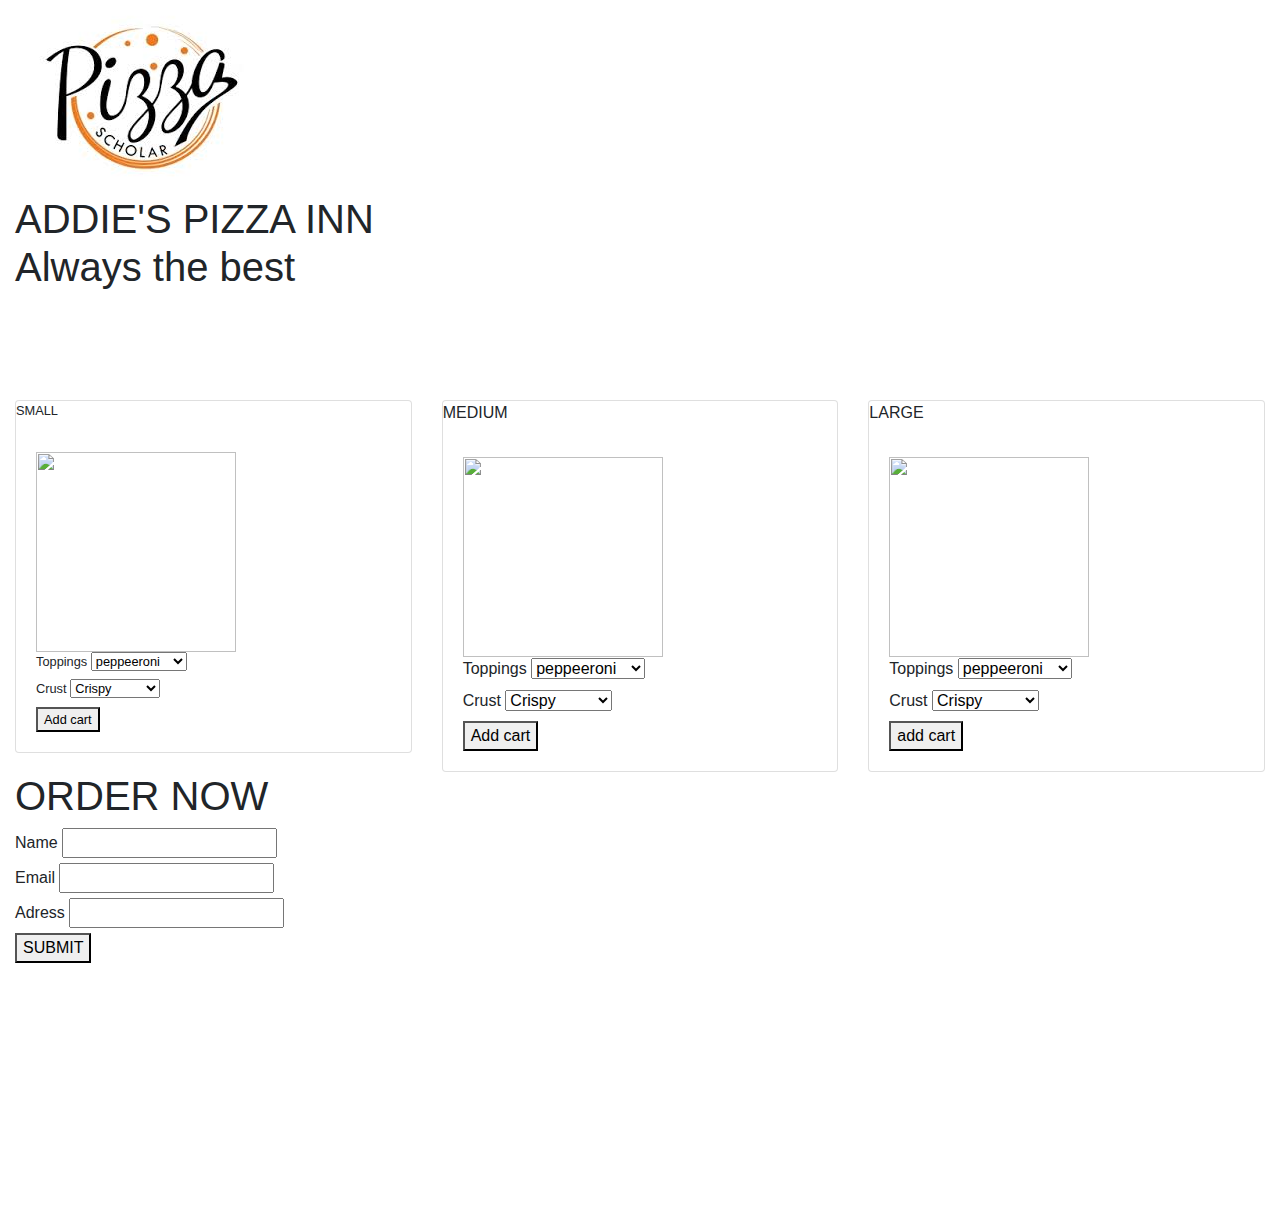
==== Desktop/my-school-projects/week-3-project/index.html @ aef6bd04 "Add html entries" ====
<html lang="en">

<head>
    <meta charset="UTF-8">
    <meta name="viewport" content="width=device-width, initial-scale=1.0">
    <meta http-equiv="X-UA-Compatible" content="ie=edge">
    <link href="bootstrap.css" rel="stylesheet" type="text/css">
    <link href="css/styles.css" rel="stylesheet" type="text/css">
    <script src="https://ajax.googleapis.com/ajax/libs/jquery/3.4.1/jquery.min.js"></script>
    
    <title>ADIE'S PIZZA INN</title>
</head>

<body>
    <div class="container-fluid">
        <div class="head">
        <div class="img src/">
            <img src="./IMAGES/pizza logo.jpeg">
            <h1>ADDIE'S PIZZA INN <br>
                <P>Always the best</P>
            </div>
    
     </div>
     <div class="row">
         <div class="col-md-4">
      <div class="card">
          <div class="small">
          <div class="card-title">SMALL</div>
          <div class="card-body">
              <img src="/IMAGES/pizza1.jpg" width="200px" height="200px"> <br>
              <div class="class">
              <label for="">Toppings</label>
              <select class="form control" id="toppings">
                    <option>peppeeroni</option>
                  <option>bacon</option>
                  <option>extra cheese</option>
                  <option>Mushroom</option>
                </select> <br>
                <label for="">Crust</label>
                <select class="form control" id="Crust">
                        <option>Crispy</option>
                        <option>Stuffed</option>
                        <option>Glutten-free</option>
                    </select><br>
                    <button>Add cart</button>
          </div>

          </div>
      </div>
    </div>
         </div>
        <div class="col-md-4">
      <div class="card">
            <div class="card-title">MEDIUM</div>
            <div class="card-body">
                <img src="/IMAGES/pizza 2.jpeg" width="200px" height="200px"> <br>
                
                <label for="">Toppings</label>
                <select class="form control" id="toppings">
                      <option>peppeeroni</option>
                    <option>bacon</option>
                    <option>extra cheese</option>
                    <option>Mushroom</option>
                  </select> <br>
                  <label for="">Crust</label>
                  <select class="form control" id="Crust">
                          <option>Crispy</option>
                          <option>Stuffed</option>
                          <option>Glutten-free</option>
                      </select><br> 
                      <button>Add cart</button>
  
            </div>
        </div>
    </div>
    <div class="col-md-4">
      <div class="card ">
            <div class="card-title">LARGE</div>
            <div class="card-body">
                <img src="/IMAGES/pizza3.jpeg" width="200px" height="200px"> <br>
                
                <label for="">Toppings</label>
                <select class="form control" id="toppings">
                      <option>peppeeroni</option>
                    <option>bacon</option>
                    <option>extra cheese</option>
                    <option>Mushroom</option>
                  </select> <br>
                  <label for="">Crust</label>
                  <select class="form control" id="Crust">
                          <option>Crispy</option>
                          <option>Stuffed</option>
                          <option>Glutten-free</option>
                      </select><br>
                      <button>add cart</button>
  
            </div>
        </div>
        
                 
    </div>
</div>
<div class="us">
     
<h1>ORDER NOW</h1>
<form>
<label>Name</label>
<input type="text" id="name"><br>
<label>Email</label>
<input type="text" id="email"><br>
<label>Adress</label>
<input type="text" id="address" ><br>
<button name="submit" id="submit">SUBMIT</button>
</form>
</div>

<script src="js/scripts.js"></script>
    <script src="https://code.jquery.com/jquery-3.2.1.min.js"></script>
        
</body>
</html>
---- Desktop/my-school-projects/week-3-project/css/styles.css ----
.head{
    background-image: url("/IMAGES/background2.jpeg")
    text-align: center;
    background-size: cover;
    height: 400px;
    
}
.us{
    text-align: left;
    background-image: url("/IMAGES/background2.jpeg");
    background-repeat: no-repeat;
    background-size: cover;
    height: 50%;

}
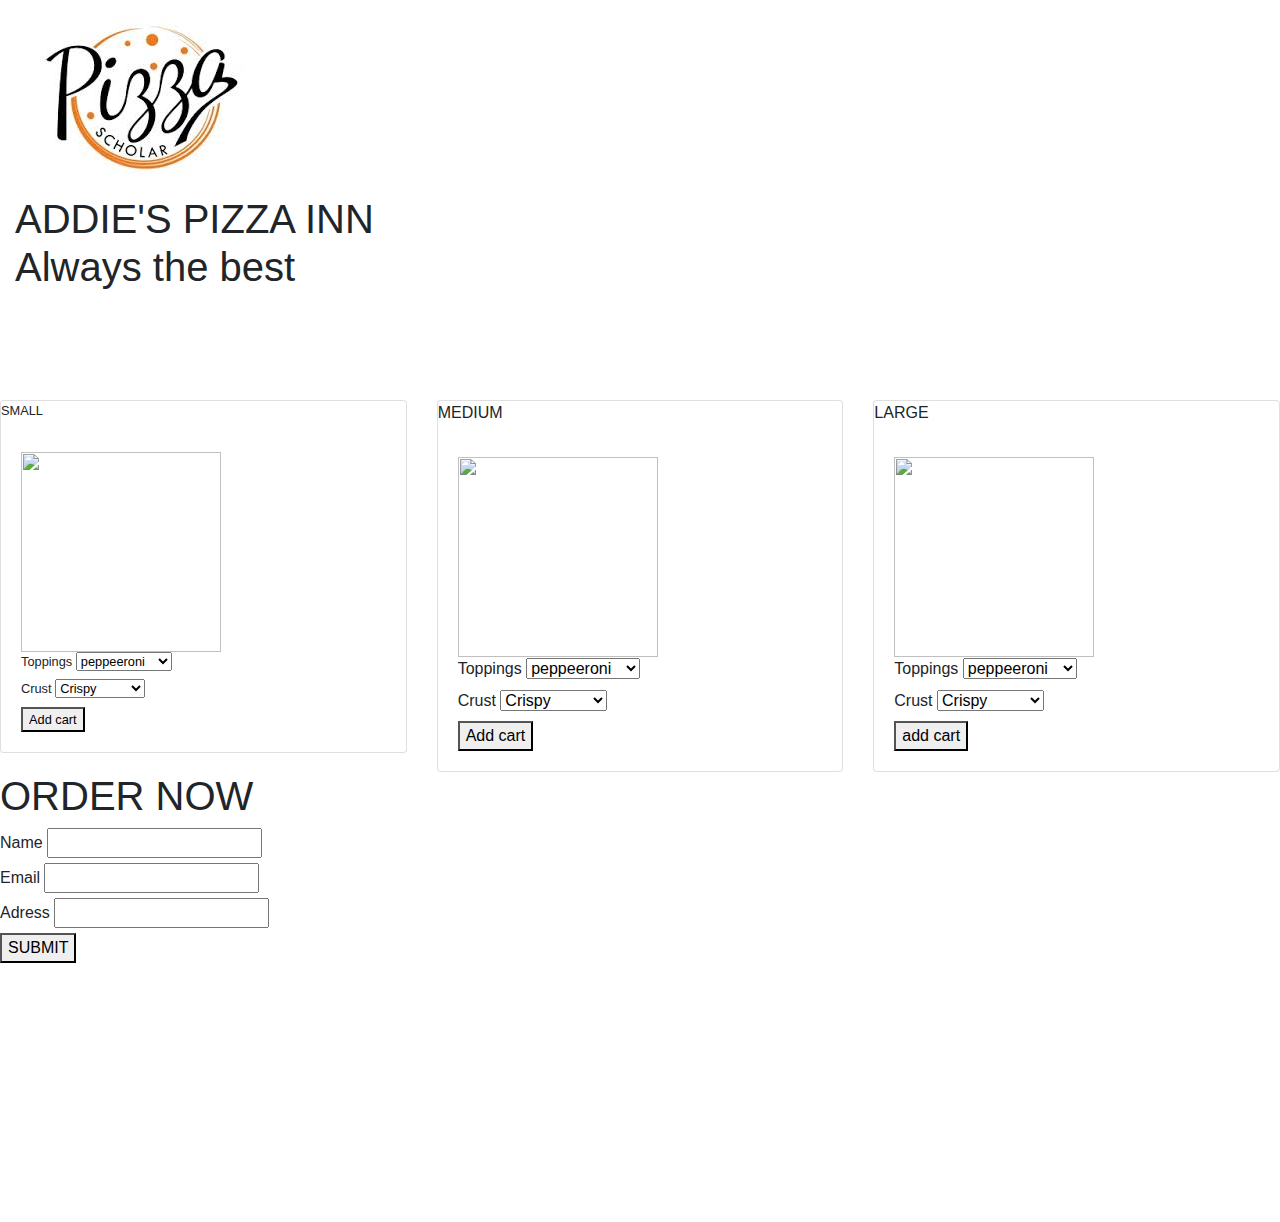
==== commit 3247ecdf: "add html changes" ====
--- a/Desktop/my-school-projects/week-3-project/index.html
+++ b/Desktop/my-school-projects/week-3-project/index.html
@@ -19,6 +19,9 @@
             <h1>ADDIE'S PIZZA INN <br>
                 <P>Always the best</P>
             </div>
+   </div>
+</div>
+
     
      </div>
      <div class="row">
@@ -116,6 +119,7 @@
 
 <script src="js/scripts.js"></script>
     <script src="https://code.jquery.com/jquery-3.2.1.min.js"></script>
+    
         
 </body>
 </html>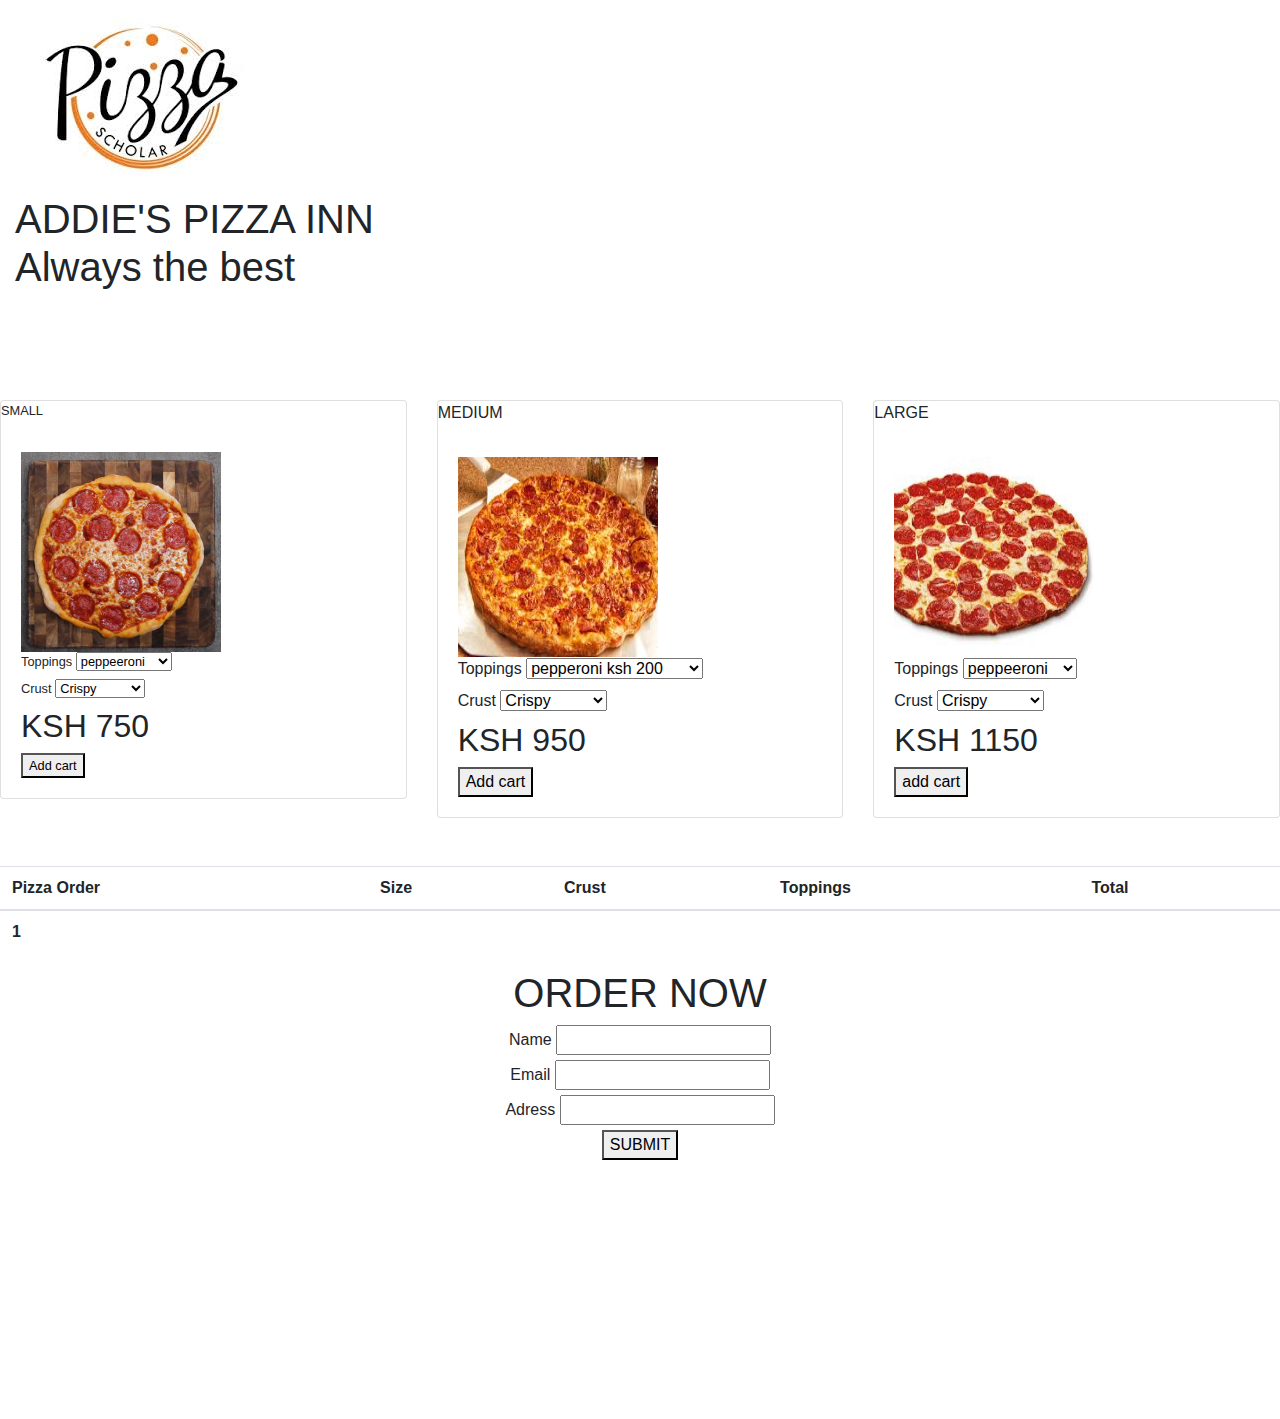
==== commit 0c9ef33a: "add script.js insertions" ====
--- a/Desktop/my-school-projects/week-3-project/index.html
+++ b/Desktop/my-school-projects/week-3-project/index.html
@@ -30,7 +30,7 @@
           <div class="small">
           <div class="card-title">SMALL</div>
           <div class="card-body">
-              <img src="/IMAGES/pizza1.jpg" width="200px" height="200px"> <br>
+              <img src="./IMAGES/pizza1.jpg" width="200px" height="200px"> <br>
               <div class="class">
               <label for="">Toppings</label>
               <select class="form control" id="toppings">
@@ -45,6 +45,7 @@
                         <option>Stuffed</option>
                         <option>Glutten-free</option>
                     </select><br>
+                    <h2 id="size" value="750">KSH 750 </h2>
                     <button>Add cart</button>
           </div>
 
@@ -56,21 +57,22 @@
       <div class="card">
             <div class="card-title">MEDIUM</div>
             <div class="card-body">
-                <img src="/IMAGES/pizza 2.jpeg" width="200px" height="200px"> <br>
+                <img src="./IMAGES/pizza 2.jpeg" width="200px" height="200px"> <br>
                 
                 <label for="">Toppings</label>
                 <select class="form control" id="toppings">
-                      <option>peppeeroni</option>
-                    <option>bacon</option>
-                    <option>extra cheese</option>
-                    <option>Mushroom</option>
+                      <option label="pepperoni ksh 200" value="200">pepperoni</option>
+                    <option label="bacon Ksh 210" value="210">bacon</option>
+                    <option label="extra cheese Ksh 180" value="180">extra cheese</option>
+                    <option label="mushroom Ksh 160" value="160">Mushroom</option>
                   </select> <br>
                   <label for="">Crust</label>
                   <select class="form control" id="Crust">
-                          <option>Crispy</option>
+                          <option >Crispy</option>
                           <option>Stuffed</option>
                           <option>Glutten-free</option>
                       </select><br> 
+                      <h2 id="size" value="950">KSH 950 </h2>
                       <button>Add cart</button>
   
             </div>
@@ -80,7 +82,7 @@
       <div class="card ">
             <div class="card-title">LARGE</div>
             <div class="card-body">
-                <img src="/IMAGES/pizza3.jpeg" width="200px" height="200px"> <br>
+                <img src="./IMAGES/pizza3.jpeg" width="200px" height="200px"> <br>
                 
                 <label for="">Toppings</label>
                 <select class="form control" id="toppings">
@@ -95,6 +97,7 @@
                           <option>Stuffed</option>
                           <option>Glutten-free</option>
                       </select><br>
+                      <h2 id="size" value="1150">KSH 1150 </h2>
                       <button>add cart</button>
   
             </div>
@@ -103,6 +106,27 @@
                  
     </div>
 </div>
+<table class="table mt-5 overlay">
+               <thead>
+                   <tr>
+                       <th scope="col">Pizza Order</th>
+                       <th scope="col">Size</th>
+                       <th scope="col">Crust</th>
+                       <th scope="col">Toppings</th>
+                       <th scope="col">Total</th>
+                   </tr>
+               </thead>
+               <tbody id="pizza">
+                   <tr>
+                       <th scope="row">1</th>
+                       <td id="size"></td>
+                       <td id="toppings"></td>
+                       <td class="crust"></td>
+                       <td class="total"></td>
+                   </tr>
+               </tbody>
+           </table>
+
 <div class="us">
      
 <h1>ORDER NOW</h1>
--- a/Desktop/my-school-projects/week-3-project/css/styles.css
+++ b/Desktop/my-school-projects/week-3-project/css/styles.css
@@ -1,13 +1,13 @@
 .head{
-    background-image: url("/IMAGES/background2.jpeg")
+    background-image: url("./IMAGES/background1.jpeg")
     text-align: center;
     background-size: cover;
     height: 400px;
     
 }
 .us{
-    text-align: left;
-    background-image: url("/IMAGES/background2.jpeg");
+    text-align:center; 
+    background-image: url("./IMAGES/background2.jpeg");
     background-repeat: no-repeat;
     background-size: cover;
     height: 50%;
